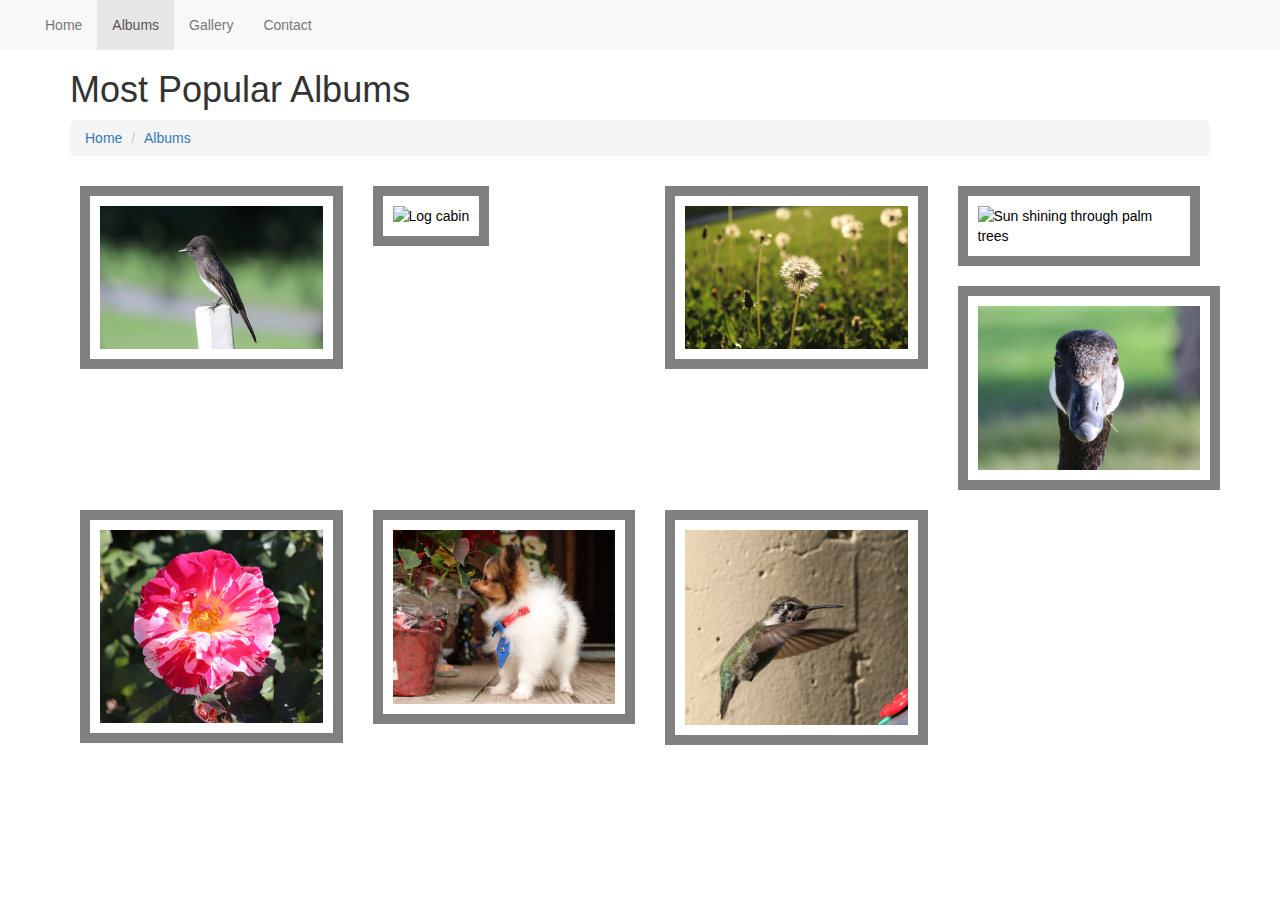
==== albums.html @ 0ac7696a "Initial commit" ====
<!DOCTYPE html>
<html lang="en">
  <head>
   <title></title>

    <link href="css/bootstrap.css" rel="stylesheet"> <!-- pulls in the main bootstrap content we need -->
    <link href="css/styles.css" rel="stylesheet">
    <!-- HTML5 shim and Respond.js for IE8 support of HTML5 elements and media queries -->
    <!-- WARNING: Respond.js doesn't work if you view the page via file:// -->
    <!--[if lt IE 9]>
      <script src="https://oss.maxcdn.com/html5shiv/3.7.2/html5shiv.min.js"></script>
      <script src="https://oss.maxcdn.com/respond/1.4.2/respond.min.js"></script>
    <![endif]-->

  </head>

  <body>

    <nav class="nav navbar-default">
      <div class="container-fluid">
          <!--start collagpsed navbar-->
        <div class="navbar-header">
          <button type="button" class="navbar-toggle collapsed"
             data-toggle="collapse" data-target="#main_navbar"
             aria-expanded="false">Menu</button>
        </div><!-- end collapsed navbar-->

          <!--start un-collagpsed navbar-->
        <div class="collapse navbar-collapse" id="main_navbar">
          <ul class="nav navbar-nav">
            <li><a href="index.html">Home</a></li>
            <li class="active"><a href="albums.html">Albums</a></li>
            <li><a href="photos.html">Gallery</a></li>
            <li><a href="photos.html">Contact</a></li>
          </ul>
        </div> <!--end un-collagpsed navbar-->
      </div> <!--end container-->
    </nav>
<div class="container">
      <h1>Most Popular Albums</h1>
      <!--start breadcrumb-->
      <ol class="breadcrumb"> <!--bootstrap class-->
        <li><a href="index.html">Home</a></li>
        <li><a href="albums.html">Albums</a></li>
      </ol>
      <!--end breadcrumb-->
  <div class="row">
    <div class="col-md-3">
      <a href="photos.html"><img class="album_cover" src="images/img_1.jpg" alt="Black bird sitting on post"/></a>
    </div> <!--end of col div-->
    <div class="col-md-3">
      <img class="album_cover" src="images/img_2.jpg" alt="Log cabin"/>
      </div> <!--end of col div-->
    <div class="col-md-3">
       <img class="album_cover" src="images/img_3.jpg" alt="Dandilion"/>
       </div> <!--end of col div-->
    <div class="col-md-3">
      <img class="album_cover" src="images/img_4.jpg" alt="Sun shining through palm trees"/>
      </div> <!--end of col div-->
      <div class="col-md-3">
        <img class="album_cover" src="images/img_5.jpg" alt="Goose close up"/>
        </div> <!--end of col div-->
        <div class="col-md-3">
          <img class="album_cover" src="images/img_6.jpg" alt="Flower"/>
          </div> <!--end of col div-->
          <div class="col-md-3">
            <img class="album_cover" src="images/img_7.jpg" alt="Small dog sniffing plant"/>
            </div> <!--end of col div-->
            <div class="col-md-3">
              <img class="album_cover" src="images/img_8.jpg" alt="Hummingbird"/>
              </div> <!--end of col div-->
  </div> <!--end of "row" div-->
</div> <!--end of container -->
    <script src="js/jquery.min.js"></script> <!-- jquery libraries -->
    <script src="js/bootstrap.min.js"></script> <!-- bootsrap libraries -->

  </body>
</html>
---- css/styles.css ----
.album_cover {
  width: 100%;
  border: 10px solid gray;
  color: black;
  font-size: 14px;
  margin: 10px;
  padding: 10px;
}
.photo_list {
  width: 100%;
  max-height: 200px;
  padding: 10px;
}
.single_photo {
  width: 75%;
}
.graffiti:hover {
  border: 2px solid black
}
.homePhoto {
max-width: 100%
}
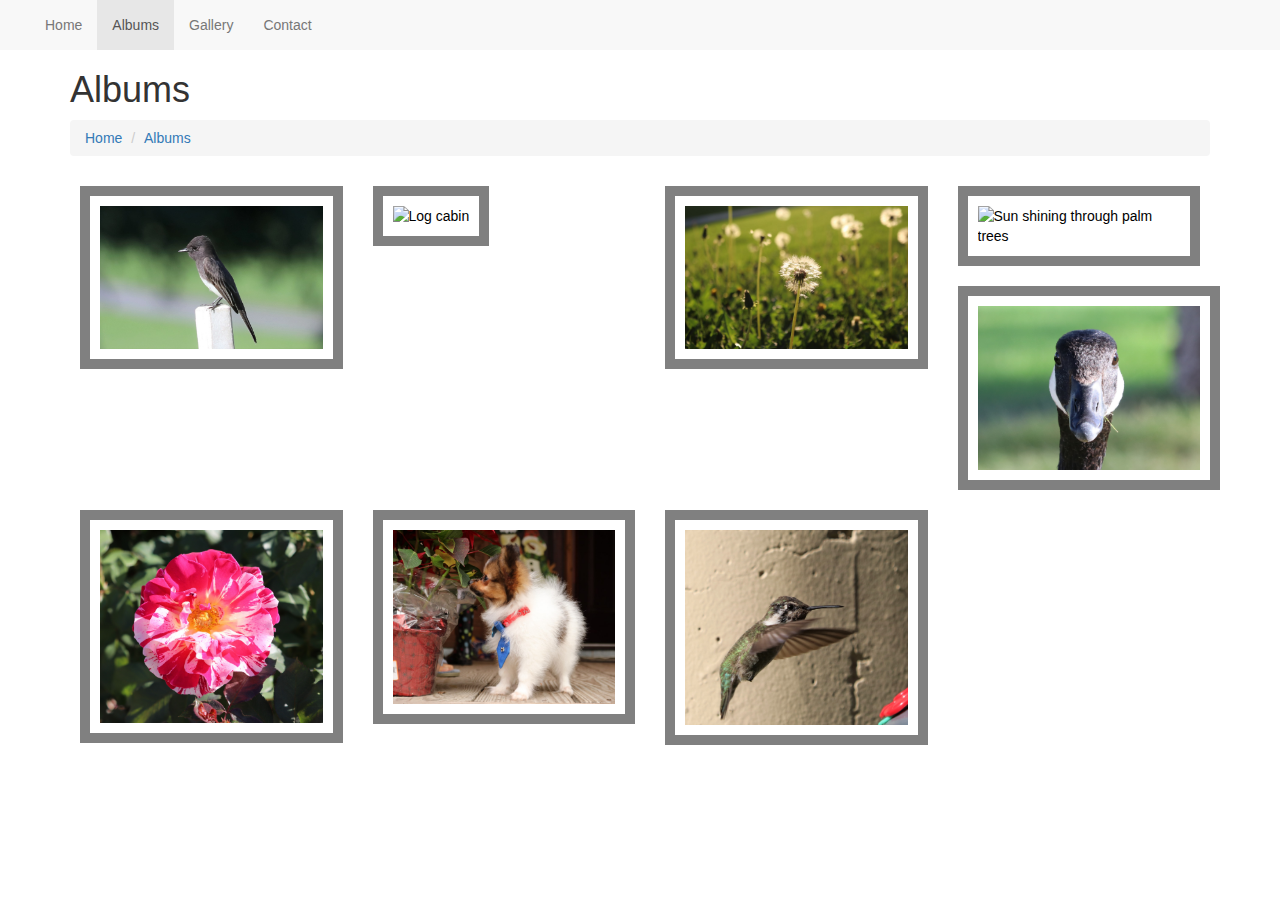
==== commit d9c15c38: "Backup before modifying to add div for large photos" ====
--- a/albums.html
+++ b/albums.html
@@ -37,7 +37,7 @@
       </div> <!--end container-->
     </nav>
 <div class="container">
-      <h1>Most Popular Albums</h1>
+      <h1>Albums</h1>
       <!--start breadcrumb-->
       <ol class="breadcrumb"> <!--bootstrap class-->
         <li><a href="index.html">Home</a></li>
@@ -46,7 +46,7 @@
       <!--end breadcrumb-->
   <div class="row">
     <div class="col-md-3">
-      <a href="photos.html"><img class="album_cover" src="images/img_1.jpg" alt="Black bird sitting on post"/></a>
+      <a href="albumNature.html"><img class="album_cover" src="images/img_1.jpg" alt="Black bird sitting on post"/></a>
     </div> <!--end of col div-->
     <div class="col-md-3">
       <img class="album_cover" src="images/img_2.jpg" alt="Log cabin"/>
@@ -71,8 +71,12 @@
               </div> <!--end of col div-->
   </div> <!--end of "row" div-->
 </div> <!--end of container -->
-    <script src="js/jquery.min.js"></script> <!-- jquery libraries -->
+<script
+src="https://code.jquery.com/jquery-3.5.1.js"
+integrity="sha256-QWo7LDvxbWT2tbbQ97B53yJnYU3WhH/C8ycbRAkjPDc="
+crossorigin="anonymous"></script> <!-- jquery libraries --> <!-- jquery libraries -->
     <script src="js/bootstrap.min.js"></script> <!-- bootsrap libraries -->
+  <script src="js/photography.js"></script> <!-- my javascript -->
 
   </body>
 </html>
--- a/css/styles.css
+++ b/css/styles.css
@@ -1,4 +1,4 @@
-.album_cover {
+.album_cover, .photo_list, .album_nature {
   width: 100%;
   border: 10px solid gray;
   color: black;
@@ -6,17 +6,14 @@
   margin: 10px;
   padding: 10px;
 }
-.photo_list {
+.album_cover:hover, .photo_list:hover, .album_nature:hover, .homePhoto:hover {
+  border: 10px solid #646669;
+}
+
+.single_photo {
   width: 100%;
-  max-height: 200px;
-  padding: 10px;
-}
-.single_photo {
-  width: 75%;
-}
-.graffiti:hover {
-  border: 2px solid black
 }
 .homePhoto {
-max-width: 100%
+max-width: 100%;
+border: 10px solid gray;
 }
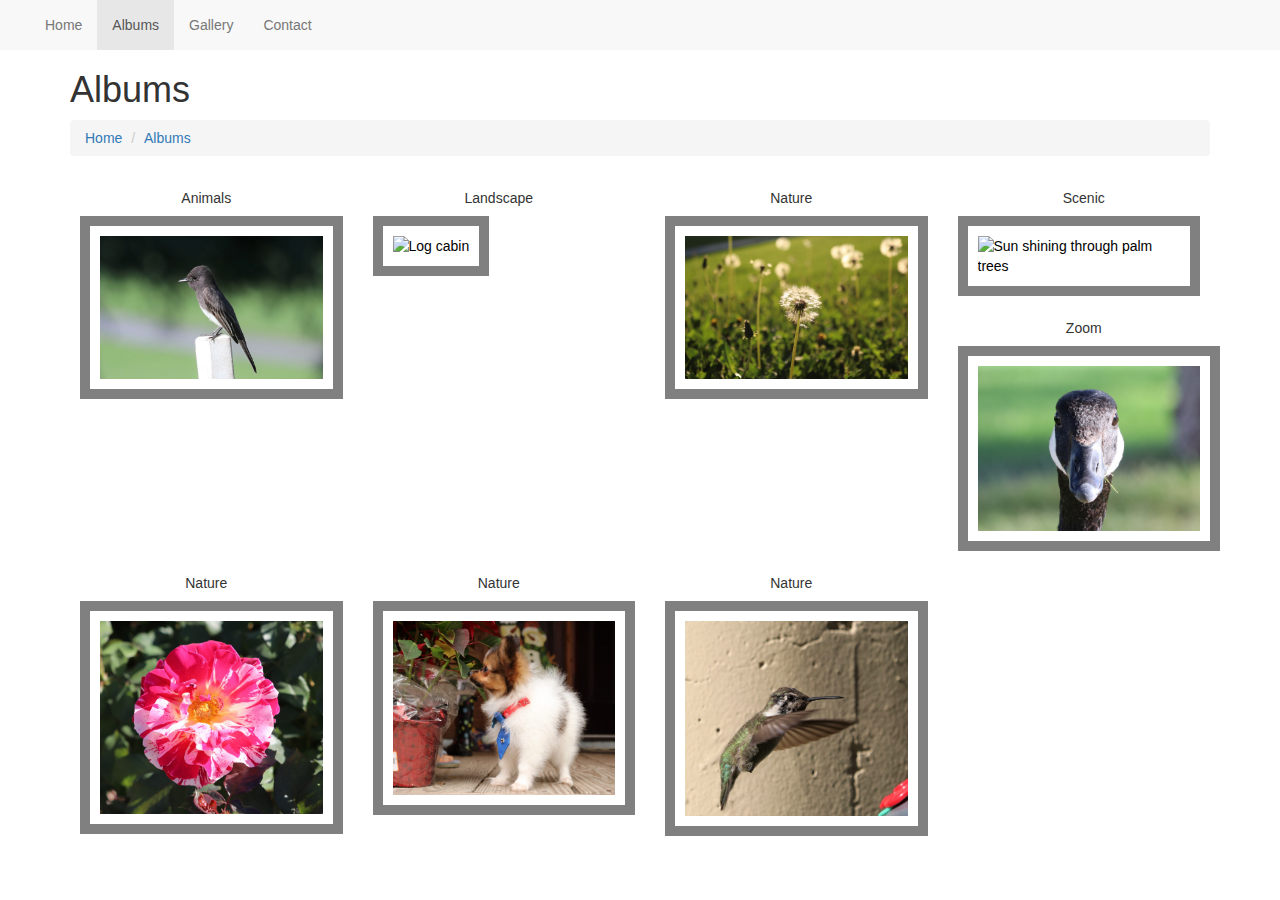
==== commit a2fb0849: "Updating all files." ====
--- a/albums.html
+++ b/albums.html
@@ -45,28 +45,28 @@
       </ol>
       <!--end breadcrumb-->
   <div class="row">
-    <div class="col-md-3">
+    <div class="col-md-3"><h2>Animals</h2>
       <a href="albumNature.html"><img class="album_cover" src="images/img_1.jpg" alt="Black bird sitting on post"/></a>
     </div> <!--end of col div-->
-    <div class="col-md-3">
+    <div class="col-md-3"><h2>Landscape</h2>
       <img class="album_cover" src="images/img_2.jpg" alt="Log cabin"/>
       </div> <!--end of col div-->
-    <div class="col-md-3">
+    <div class="col-md-3"><h2>Nature</h2>
        <img class="album_cover" src="images/img_3.jpg" alt="Dandilion"/>
        </div> <!--end of col div-->
-    <div class="col-md-3">
+    <div class="col-md-3"><h2>Scenic</h2>
       <img class="album_cover" src="images/img_4.jpg" alt="Sun shining through palm trees"/>
       </div> <!--end of col div-->
-      <div class="col-md-3">
+      <div class="col-md-3"><h2>Zoom</h2>
         <img class="album_cover" src="images/img_5.jpg" alt="Goose close up"/>
         </div> <!--end of col div-->
-        <div class="col-md-3">
+        <div class="col-md-3"><h2>Nature</h2>
           <img class="album_cover" src="images/img_6.jpg" alt="Flower"/>
           </div> <!--end of col div-->
-          <div class="col-md-3">
+          <div class="col-md-3"><h2>Nature</h2>
             <img class="album_cover" src="images/img_7.jpg" alt="Small dog sniffing plant"/>
             </div> <!--end of col div-->
-            <div class="col-md-3">
+            <div class="col-md-3"><h2>Nature</h2>
               <img class="album_cover" src="images/img_8.jpg" alt="Hummingbird"/>
               </div> <!--end of col div-->
   </div> <!--end of "row" div-->
--- a/css/styles.css
+++ b/css/styles.css
@@ -17,3 +17,15 @@
 max-width: 100%;
 border: 10px solid gray;
 }
+#fullScreen {
+  max-width: 100%;
+  height: 800px;
+  border: 10px solid gray;
+  overflow:scroll;
+  display: none;
+}
+h2 {
+  font-size: 1em;
+  margin: 15px 0 0 10px;
+  text-align: center;
+}
